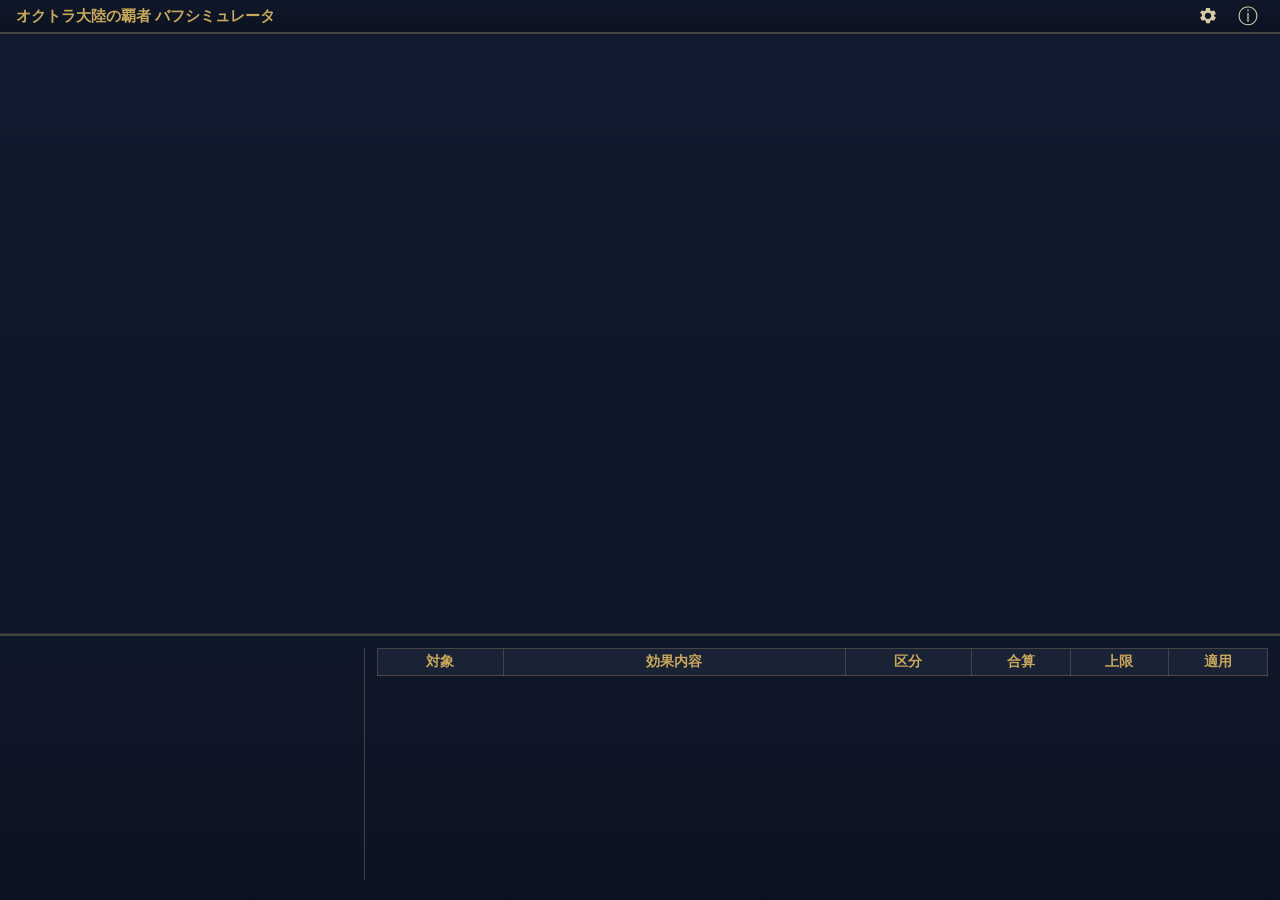
==== templates/index.html @ 97834481 "add google analytics" ====
<!DOCTYPE html>
<html lang="ja">
<head>
  <!-- Google tag (gtag.js) -->
  <script async src="https://www.googletagmanager.com/gtag/js?id=G-49N0MKEGGM"></script>
  <script>
    window.dataLayer = window.dataLayer || [];
    function gtag(){dataLayer.push(arguments);}
    gtag('js', new Date());

    gtag('config', 'G-49N0MKEGGM');
  </script>

  <meta charset="UTF-8">
  <title>大陸の覇者　バフシミュレータ</title>
  <link rel="stylesheet" href="/static/style.css?v=20260131" type="text/css">
  <link rel="icon" href="/static/favicon/favicon.ico">
</head>
<body>
  <div id="global-tooltip" role="tooltip"></div>

  <div class="app">
    
  <header class="app-header">
    <div class="app-title">オクトラ大陸の覇者 バフシミュレータ</div>
    <div class="header-actions">
      <button class="header-btn" id="open-settings" aria-label="設定">
        <svg viewBox="0 0 24 24" class="icon-gear" aria-hidden="true">
          <path d="M19.14 12.94c.04-.31.06-.63.06-.94s-.02-.63-.06-.94l2.03-1.58a.5.5 0 0 0 .12-.64l-1.92-3.32a.5.5 0 0 0-.6-.22l-2.39.96a7.03 7.03 0 0 0-1.63-.94l-.36-2.54a.5.5 0 0 0-.5-.42h-3.84a.5.5 0 0 0-.5.42l-.36 2.54c-.58.23-1.12.54-1.63.94l-2.39-.96a.5.5 0 0 0-.6.22L2.68 7.84a.5.5 0 0 0 .12.64l2.03 1.58c-.04.31-.06.63-.06.94s.02.63.06.94L2.8 13.52a.5.5 0 0 0-.12.64l1.92 3.32c.13.22.39.31.6.22l2.39-.96c.5.4 1.05.71 1.63.94l.36 2.54c.05.24.26.42.5.42h3.84c.25 0 .46-.18.5-.42l.36-2.54c.58-.23 1.12-.54 1.63-.94l2.39.96c.22.09.47 0 .6-.22l1.92-3.32a.5.5 0 0 0-.12-.64l-2.03-1.58ZM12 15.5A3.5 3.5 0 1 1 12 8a3.5 3.5 0 0 1 0 7.5Z"/>
        </svg>
      </button>
      <button class="header-btn" id="open-help">ⓘ</button>
    </div>
  </header>
  

    <!-- 上：操作エリア -->
    <div class="control-panel">
      <div class="character-ability-cards">
        <!-- JSで8枠生成 -->
      </div>
    </div>

    <!-- 下：結果表示エリア -->
    <div class="summary-pane">
      <div class="summary-filters" id="summary-filters">
        <!-- JSで描画 -->
      </div>

    <!--<table id="resultTable">-->
      <div class="summary-table">
        <table class="effect-summary">
            <thead>
            <tr>
                <th>対象</th>
                <th>効果内容</th>
                <th>区分</th>
                <th>合算</th>
                <th>上限</th>
                <th>適用</th>
            </tr>
            </thead>
            <tbody id="effect-summary-body"></tbody>
        </table>
      </div>
    </div>
  </div>

  <!-- Ability Select Modal -->
  <div id="abilityModal" class="modal hidden">
    <div class="modal-backdrop"></div>

    <div class="modal-content">
      <div class="modal-header">
        <h3 id="modalCharacterName">キャラクター名</h3>
        <!--<button id="modalCloseBtn">×</button>-->
      </div>

      <div class="modal-tabs">
        <button class="modal-tab active" data-tab="battle">バトアビ</button>
        <button class="modal-tab" data-tab="ex">必殺/EX/技変化</button>
        <button class="modal-tab" data-tab="support">サポアビ</button>
      </div>

      <div class="modal-body">
        <!-- 後で中身を描画 -->
      </div>

      <div class="modal-footer">
        <button id="modalCancelBtn">キャンセル</button>
        <button id="modalOkBtn">適用</button>
      </div>
    </div>
  </div>

  <!-- Help Modal -->
  <div id="help-modal" class="modal hidden">
    <div class="modal-backdrop"></div>

    <div class="modal-content help-modal">
      <div class="modal-header">
        <h2>このツールについて</h2>
        <button class="modal-close" id="close-help">×</button>
      </div>

      <div class="modal-body">
        <section>
          <h3>概要</h3>
          <p>
            本ツールは「オクトパストラベラー 大陸の覇者」における<br>
            バフ・デバフ効果を整理・合算して確認するための補助ツールです。<br>
            <br>
            キャラクターとアビリティの一覧は game8 さんからWebスクレイピングで取得しています。<br>
            <a class="a-link" href="https://game8.jp/octopathtraveler-sp" target="_blank">
              https://game8.jp/octopathtraveler-sp
            </a>
          </p>
        </section>

        <section>
          <h3>数値について</h3>
          <ul>
            <li>表示される数値は効果量の理論上の合算結果です</li>
            <li>ゲーム内挙動と完全一致を保証するものではありません</li>
            <li>フィルタ項目(下線あり)や計算結果部分は、スマホやタブレットはタップで、PCはマウスオーバーで詳細説明が出て来ます</li>
          </ul>
        </section>

        <section>
          <h3>完成度について</h3>
          <p>
            新仕様に対応しきれていない点や細かいバグは取り切れていないところなど<br>
            ご了承いただけますと幸いです。<br>
            <br>
            現状設定ボタンは効かないですが、そのうち何かしら追加するつもりです。<br>
            （キャラリストの事前選択や、キャラ・アビリティ設定状態の保存など）<br>
            <br>
            大きなバグや改善要望などありましたら、以下Xのアカウントまでご連絡ください。<br>
            <a class="a-link" href="https://x.com/syura_krm" target="_blank">@syura_krm</a>
          </p>
        </section>

        <section>
          <h3>変更履歴</h3>
          <p>
            <b>2026/02/09</b><br>
            ・キャラ固有特殊効果による効果値を重複合算しないよう調整<br>
            ・キャラ固有特殊効果がバトアビまたはサポアビ扱いの場合に適切な区分へ表示されるよう調整<br>
            ・ツールチップ表示の内部バグを修正<br>
            <br>
            <b>2026/02/01</b><br>
            ・条件付きで 前衛全体化／前後衛全体化／敵全体化 する効果、および拡散のルーンは<br>
            　効果範囲の広いほうが適用されるよう調整<br>
            <br>
            <b>2026/01/31</b><br>
            ・バフ・デバフの上限を変更する効果を設定画面で個別項目に切り出し<br>
            ・ハイライト設定時、キャラ選択を対象キャラに絞る機能を追加<br>
            ・スマホで使い続けると画面がハングする事象に対応（解消してない可能性もあり）<br>
            <br>
            <b>2026/01/28</b><br>
            ・「属性ダメージアップ」の効果を結果に追加<br>
            ・「属性攻撃でクリティカルが発生するようになる」の効果を結果欄に追加<br>
            ・「弱点を突いたときのダメージアップX%」の効果を結果欄に追加<br>
            ・「ダメージ上限アップ」「必ずクリティカル」「威力アップ」は全て結果欄でバトアビ枠として表示するよう変更<br>
            ・「バディ」が対象の効果は対象キャラが誰であっても結果欄に含めるよう変更<br>
            ・「バトアビによるXXXの上限がX%になる」のサポアビ効果が、結果欄でサポアビ枠に反映されていたバグを修正<br>
            ・「前衛と後衛に」と記載された効果が結果欄に表示されないバグを修正<br>
            ・一部全角%を含む効果が結果欄に表示されないバグを修正<br>
            ・複数の物理/属性を同時に付与する効果が一部結果欄へ反映されないバグを修正<br>
            ・一部アビリティで存在しない「物理耐性ダウン」「属性耐性ダウン」の効果が結果欄に表示されてしまうバグを修正<br>
          </p>
        </section>
        
        <section class="note">
          <p>
            ※ 本ツールは非公式の解析・補助ツールです。
          </p>
        </section>
      </div>
    </div>
  </div>

  <div id="settings-modal" class="modal hidden">
    <div class="modal-backdrop"></div>

    <div class="modal-content settings-modal">

      <div class="settings-header">
        <h2>設定画面</h2>
      </div>

      <div class="modal-body settings-body">
        <!-- 後で中身を描画 -->
      </div>

      <div class="modal-footer settings-footer">
        <div class="footer-left">
          <button id="settingsModalResetBtn" class="btn-reset">
            リセット
          </button>
        </div>

        <div class="footer-right">
          <button id="settingsModalCancelBtn">キャンセル</button>
          <button id="settingsModalOkBtn">適用</button>
        </div>
      </div>

    </div>
  </div>

  <script src="/static/constants.js?v=20260131"></script>
  <script src="/static/state.js?v=20260131"></script>
  <script src="/static/ui_render.js?v=20260209"></script>
  <script src="/static/ui_handlers.js?v=20260209"></script>
  <script src="/static/app.js?v=20260129"></script>
</body>

</html>
---- static/style.css ----
@charset "utf-8";

:root {
  --bg-main: #1a1714;        /* 全体背景 */
  --bg-panel: #23201c;       /* カード背景 */
  --bg-panel-light: #2c2823; /* hover / active */

  --text-main: #e8e2d6;      /* 基本文字 */
  --text-sub: #b9b2a6;       /* 説明文 */

  --accent-gold: #c9a85c;
  --accent-blue: #3a4f7a;
}


body {
    font-family: sans-serif;
    margin: 16px;
    background: linear-gradient(
      180deg,
      #0b1220 0%,
      #070b14 100%
    );
    color: var(--text-main);
}

html, body {
  height: 100%;
  margin: 0;
  background-color: #0b1220;
}

/* 
==================================================
　　ヘッダー部分
==================================================
*/

.app-header {
  display: flex;
  align-items: center;
  justify-content: space-between;

  padding: 0px 16px;
  border-bottom: 2px solid #444;

  background: linear-gradient(
    180deg,
    #0f172a 0%,
    #0b1220 100%
  );
}

.header-actions {
  margin-left: auto;
  display: flex;
  align-items: center;
  gap: 8px;
}

.app-title {
  line-height: 1.2;
  font-size: 15px;
  font-weight: 700;
  color: var(--accent-gold);
}

.header-btn {
  all: unset;              /* デフォルトスタイル完全除去 */
  cursor: pointer;

  display: inline-flex;
  align-items: center;
  justify-content: center;

  width: 32px;
  height: 32px;

  color: #d8caa4;          /* 必要に応じて */
}

.header-btn:hover {
  color: #ffffff;
  background: rgba(201,162,77,0.15);
}

.header-btn:focus-visible {
  outline: 2px solid #c9b37e;
  outline-offset: 2px;
}

.icon-gear {
  width: 20px;
  height: 20px;
  display: block; /* baseline 問題回避 */
  fill: currentColor;
}

#open-help {
  font-size: 20px;
  line-height: 1;
}

/* 
==================================================
　　ヘルプモーダル部分
==================================================
*/

.help-modal {
  max-width: 640px;
}

.help-modal h3 {
  margin-top: 16px;
  margin-bottom: 6px;
  font-size: 14px;
  color: var(--accent-gold);
}

.help-modal p,
.help-modal li {
  font-size: 13px;
  line-height: 1.6;
}

.help-modal ul {
  padding-left: 18px;
}

.help-modal .note {
  margin-top: 16px;
  font-size: 12px;
  color: #9ca3af;
}

/* 
==================================================
　　ボディ共通部分
==================================================
*/

.control-panel {
  flex: 1;                /* 残り全部使う */
  overflow-y: auto;       /* ここだけスクロール */
  padding: 12px;
  background: linear-gradient(
    180deg,
    #111a2e 0%,
    #0d1628 100%
  );
  border-bottom: 1px solid rgba(201,162,77,0.15);
}

.summary-pane {
  height: 240px;          /* ← 固定 */
  border-top: 2px solid #444;
  padding: 12px;
  background: linear-gradient(
    180deg,
    #0f172a 0%,
    #0b1220 100%
  );
  color: #e5e7eb;
}

.app {
  display: flex;
  flex-direction: column;
  height: 100vh;
}

.slot-header {
  background: #16233d;
  border-left: 3px solid var(--accent-gold);
  color: #f1ede3;
}

.ability {
    margin-left: 12px;
}

/* 
==================================================
　　結果表示部分
==================================================
*/
.tabs {
  margin-bottom: 8px;
}

.tab {
  background: #334155;
  color: #e5e7eb;
  border: none;
  padding: 6px 12px;
  margin-right: 4px;
  cursor: pointer;
}

.tab.active {
  background: #2563eb;
}

table {
  width: 100%;
  border-collapse: collapse;
  font-size: 14px;
  background: rgba(15,23,42,0.6);
}

th, td {
  border: 1px solid #444;
  padding: 4px 6px;
  text-align: center;
}

th {
  background: #1a2236;
  color: var(--accent-gold);
  border-bottom: 1px solid rgba(201,162,77,0.3);
}

td {
  color: var(--text-main);
  text-overflow: ellipsis;
  /* 
   * overflow: hidden は tooltip 表示を阻害するため使用しない
   * はみ出しが問題になった場合は cell-text ラッパーを導入する
   */
  white-space: nowrap;
}

/* 説明部分を小さく */
.desc {
  color: var(--text-sub);
  font-size: 12px;
  line-height: 1.4;
}

tr.group-start td {
  border-top: 2px solid rgba(201,162,77,0.4);
}

tr.group-continued td {
  border-top: 1px dashed rgba(201,162,77,0.15);
  color: var(--text-muted);
}

/* Summary Pane Layout */

.summary-pane {
  display: flex;
  gap: 12px;
}

/* Filters (Left) */

.summary-filters {
  width: 340px;
  min-width: 240px;
  border-right: 1px solid #444;
  padding-right: 12px;

  display: flex;
  flex-wrap: wrap;
  flex-direction: column;
  gap: 8px 16px;
  margin-bottom: 8px;

  overflow-y: auto;
}

/* フィルタグループ */
.filter-group {
  border: 1px solid rgba(201,162,77,0.25);
  background: rgba(15,23,42,0.6);
  padding: 4px;
  display: flex;
  align-items: center;
  gap: 6px;
}

.filter-title {
  font-size: 12px;
  color: var(--accent-gold);
  margin-bottom: 6px;
  border-bottom: 1px solid rgba(201,162,77,0.25);
  padding-bottom: 2px;
  white-space: nowrap;
  width: 70px;
}

/* タブ（攻撃 / 防御） */
.filter-options {
  display: flex;
  gap: 4px;
  flex-wrap: wrap;
}

.filter-options button {
  flex: 1;
  background: #111827;
  border: 1px solid #444;
  color: #cbd5f5;
  font-size: 12px;
  padding: 4px 0;
  border-radius: 6px;
  cursor: pointer;
  width: 50px;
}

.filter-options button.active {
  background: #1a2236;
  border-color: var(--accent-gold);
  color: var(--accent-gold);
}

/* ラジオ */
.filter-radio {
  display: block;
  font-size: 12px;
  margin-bottom: 4px;
  cursor: pointer;
}

.filter-radio input {
  margin-right: 6px;
}

/* セレクト */
.summary-filters select {
  width: 100%;
  background: #0f172a;
  color: #e5e7eb;
  border: 1px solid #444;
  padding: 4px;
  font-size: 12px;
}

/* Table (Right) */

.summary-table {
  flex: 1;
  overflow-y: auto;
}

/* グルーピング表示 */
#effect-summary-body tr.group-odd {
  background-color: rgba(255, 255, 255, 0.02);
}

#effect-summary-body tr.group-even {
  background-color: transparent;
}


/* テーブル高さを固定ペインに収める */
.effect-summary {
  width: 100%;
}

.effect-summary {
  table-layout: fixed;
}

/* 対象 */
.effect-summary th:nth-child(1),
.effect-summary td:nth-child(1) {
  width: 80px;
}

/* 効果内容 */
.effect-summary th:nth-child(2),
.effect-summary td:nth-child(2) {
  width: 240px;
}

/* 区分 */
.effect-summary th:nth-child(3),
.effect-summary td:nth-child(3) {
  width: 80px;
}

/* 合算 */
.effect-summary th:nth-child(4),
.effect-summary td:nth-child(4) {
  width: 60px;
}

/* 上限 */
.effect-summary th:nth-child(5),
.effect-summary td:nth-child(5) {
  width: 60px;
}

/* 適用 */
.effect-summary th:nth-child(6),
.effect-summary td:nth-child(6) {
  width: 60px;
}

/* capped 表示用（後で使える） */
.effect-summary td.capped {
  color: #63f86b;
  font-weight: bold;
}

/* capが増えている／capに到達しているときだけ色を変える */
.effect-summary td.cap-increased {
  color: #fcc97d;
  font-weight: bold;
}

/* 
==================================================
　　カード／モーダルのタブ共通
==================================================
*/
.card-tabs,
.modal-tabs {
  display: flex;
  gap: 4px;
  margin-bottom: 8px;
}

.card-tab,
.modal-tab {
  flex: 1;
  padding: 6px 0;
  background: transparent;
  border: 1px solid rgba(201,162,77,0.3);
  color: #cbd5e1;
  cursor: pointer;
  border-radius: 6px 6px 0 0;
}

.card-tab.active,
.modal-tab.active {
  background: linear-gradient(
    180deg,
    rgba(201,162,77,0.35),
    rgba(201,162,77,0.15)
  );
  color: #f8fafc;
  border-bottom: none;
}


/* 
====================
　　キャラクターカード部分
====================
*/
.character-ability-cards {
  display: grid;
  grid-template-columns: repeat(2, 1fr);
  gap: 12px;
}

.character-card {
  display: flex;
  background: var(--bg-panel);
  border: 1px solid var(--accent-gold);
  border-radius: 8px;
  padding: 8px;
  gap: 12px;
}

/* 左 4割 */
.card-left {
  width: 30%;
  display: flex;
  flex-direction: column;
  align-items: stretch;
  gap: 8px;
}

.character-select {
  background: var(--bg-panel-light);
  color: var(--text-main);
  border: 1px solid var(--accent-gold);
}

.character-icon {
  height: 96px;
  background: #000;
  border: 1px solid var(--accent-gold);
}

/* 右 6割 */
.card-right {
  width: 70%;
  display: flex;
  flex-direction: column;
  min-width: 0;
}

.card-tabs {
  flex-shrink: 0;
}

.card-tab-body {
  flex: 1;
  overflow-y: auto;
}

.ability-edit-btn {
  margin-top: auto;
  background: var(--accent-blue);
  color: var(--text-main);
  border: none;
  padding: 6px;
  cursor: pointer;
}

/*
==================================================
　　キャラクターカードのキャラ選択部分
==================================================
*/
.character-select {
  position: relative;
  font-size: 13px;
}

.selected-character {
  background: #0f172a;
  padding: 6px;
  cursor: pointer;
  border-radius: 4px;
  border: 1px solid #334155;
  display: flex;
  align-items: center;
  justify-content: center;
  color: #94a3b8;
}

.selected-character.has-value {
  justify-content: flex-start;
  color: #e5e7eb;
}

.character-dropdown {
  position: absolute;
  top: 100%;
  left: 0;
  z-index: 10;
  background: #1e293b;
  border: 1px solid #334155;
  width: 100%;
  max-height: 40vh;
  overflow-y: hidden;
  overflow: hidden;
  min-width: 300px;
}

.dropdown-scroll {
  max-height: 40vh;
  overflow-y: auto;
  scrollbar-gutter: stable;
  background: #1e293b;
}

.hidden {
  display: none;
}

.job-header {
  padding: 6px;
  font-weight: bold;
  cursor: pointer;
  background: #0f172a;
  display: flex;
  justify-content: space-between;
  align-items: center;
}

.job-header::after {
  content: "+";
  opacity: 0.7;
}

.job-group {
  border-bottom: 1px solid #334155;
}

.job-group.open .job-header::after {
  content: "−";
}

.job-characters {
  display: none;
  padding-left: 8px;
  overflow: hidden;
  transition: max-height 0.25s ease, opacity 0.2s ease;
  opacity: 0;
}

.job-group.open .job-characters {
  display: block;
  opacity: 1;
}

.char-option {
  padding: 4px 6px;
  cursor: pointer;
  font-size: 12px;
  line-height: 1.4;
}

.char-option:hover {
  background: #334155;
}

.reset-option {
  padding: 8px 10px;
  cursor: pointer;
  color: #cbd5f5;
  font-style: italic;
  border-bottom: 1px solid #334155;
}

.reset-option:hover {
  background: rgba(255,255,255,0.08);
}

/*
==================================================
　　アビリティ選択モーダル
==================================================
*/
.modal.hidden {
  display: none;
}

.modal {
  position: fixed;
  inset: 0;
  z-index: 1000;
}

.modal-backdrop {
  position: absolute;
  inset: 0;
  background: rgba(0, 0, 0, 0.6);
}

.modal-content {
  position: relative;
  margin: 60px auto;
  display: flex;
  flex-direction: column;
  max-height: 80vh;
  width: 720px;
  background: #111a2e;
  border: 1px solid rgba(201,162,77,0.3);
  border-radius: 6px;
  padding: 12px;
}

.modal-body {
  max-height: 60vh;
  overflow-y: auto;
}

.modal-header {
  display: flex;
  justify-content: space-between;
  align-items: center;
}

.modal-footer {
  display: flex;
  justify-content: flex-end;
  align-items: center;
  gap: 12px;
  padding: 12px;
  border-top: 1px solid rgba(201,162,77,0.25);
}

.modal-footer button, .settings-section button {
  min-width: 120px;
  padding: 6px 16px;
  border-radius: 6px;
  font-size: 14px;
}

#modalCancelBtn {
  background: #334155;
  color: #cbd5e1;
}

#modalOkBtn {
  background: linear-gradient(180deg, #c9a24d, #9f8542);
  color: #111;
  font-weight: bold;
}

.modal-ability.readonly {
  opacity: 0.85;
}

.modal-ability.readonly label {
  cursor: default;
}

.modal-ability.readonly input {
  display: none;
}

/* 
==================================================
　　設定モーダル部分
==================================================
*/

.settings-modal {
  position: relative;
  margin: 60px auto;
  display: flex;
  flex-direction: column;
  max-height: 80vh;
  width: 800px;
  background: #111a2e;
  border: 1px solid rgba(201,162,77,0.3);
  border-radius: 6px;
  padding: 12px;
}

.settings-header {
  padding: 12px 16px;
  font-size: 16px;
  font-weight: 600;
  border-bottom: 1px solid #444;
  background: #1b1b1b;
}

.settings-header h2 {
  font-size: 16px;
  line-height: 1.2;
  margin: 0;
}

.settings-body {
  padding: 12px 16px;
  overflow-y: auto;
}

.highlight-title, .settings-section-title {
  font-weight: 600;
  font-size: 18px;
  margin-bottom: 12px;
}

.highlight-title.has-tooltip, .settings-section-title.has-tooltip {
  position: relative;
  display: inline-block;
  cursor: help;
}

/* 下線 */
.highlight-title.has-tooltip::after, .settings-section-title.has-tooltip::after {
  content: "";
  position: absolute;
  left: 0;
  right: 0;
  bottom: -2px;
  height: 1px;
  background: none;
  border-bottom: 1px dotted rgba(255, 255, 255, 0.5);
}

/* hover時に「ここ触れるよ感」を出す */
.highlight-title.has-tooltip:hover::after, .settings-section-title.has-tooltip:hover::after {
  background: rgba(255, 255, 255, 0.7);
}

/* 
　　保存／ロード部分
*/
.settings-section {
  margin-bottom: 16px;
}

.save-load-buttons {
  display: flex;
  align-items: center;
  gap: 8px;
}

.save-load-buttons .btn {
  padding: 4px 12px;
  font-size: 12px;
  background: linear-gradient(180deg, #c9a24d, #9f8542);
  color: #111;
  font-weight: bold;
}

/* ハイライト設定との区切り */
.save-load-section {
  padding-bottom: 10px;
  border-bottom: 1px solid #444;
}

.save-load-message {
  margin-left: 12px;
  font-size: 14px;
  color: #7fd3a1; /* 成功系グリーン */
  opacity: 0;
  transition: opacity 0.3s ease;
  pointer-events: none;
}

.save-load-message.visible {
  opacity: 1;
}

/* 
　　ハイライト設定部分
*/
.highlight-section {
  margin-bottom: 12px;
  font-size: 13px;
  border: 1px solid rgba(201,162,77,0.15);
  padding: 4px;
}

.highlight-section-title {
  font-size: 16px;
  font-weight: 600;
  margin-bottom: 6px;
  border-bottom: 1px solid #444;
}

.highlight-category {
  margin-bottom: 12px;
}

.highlight-category-title {
  font-weight: 600;
  margin-bottom: 6px;
  border-bottom: 1px solid #444;
}

.stack-group-options, .cap-highlight-root, .only-highlights-options {
  margin: 8px;
}

.highlight-row {
  display: flex;
  gap: 8px;
  margin: 4px 0;
  flex-wrap: wrap;
}

.highlight-option {
  display: inline-flex;
  align-items: center;
  gap: 4px;
  padding: 2px 6px;
  border-radius: 4px;
  background: #222;
  white-space: nowrap;
  min-width: 70px;
}

.settings-footer {
  justify-content: space-between;
}

.footer-left {
  display: flex;
  align-items: center;
}

#settingsModalCancelBtn {
  background: #334155;
  color: #cbd5e1;
}

#settingsModalOkBtn {
  background: linear-gradient(180deg, #c9a24d, #9f8542);
  color: #111;
  font-weight: bold;
}

#settingsModalResetBtn {
  border: 1px solid rgba(209,178,111,0.4);
  background: transparent;
  color: #d1b26f;           /* 少し注意喚起色 */
  box-shadow: 0 2px 0 rgba(209, 178, 111, 0.267);
}

#settingsModalResetBtn:hover {
  background: rgba(209,178,111,0.12);
}

#settingsModalResetBtn:active {
  box-shadow: 0 0 0 rgba(209, 178, 111, 0.267);
  transform: translateY(2px);
}



/*
==================================================
　　その他
==================================================
*/
#global-tooltip {
  position: fixed;
  z-index: 9999;

  max-width: 320px;
  white-space: pre-line;

  background: rgba(15, 23, 42, 0.95);
  color: #e5e7eb;
  border: 1px solid rgba(201,162,77,0.35);
  border-radius: 6px;

  padding: 6px 8px;
  font-size: 12px;
  line-height: 1.4;

  pointer-events: none;
  opacity: 0;
  transition: opacity 0.12s ease;
}

.highlight {
  background-color: rgba(255, 237, 170, 0.158);
  box-shadow: inset 1px 0 0 #ffb803c4;
  transition: background-color 0.2s ease;
}
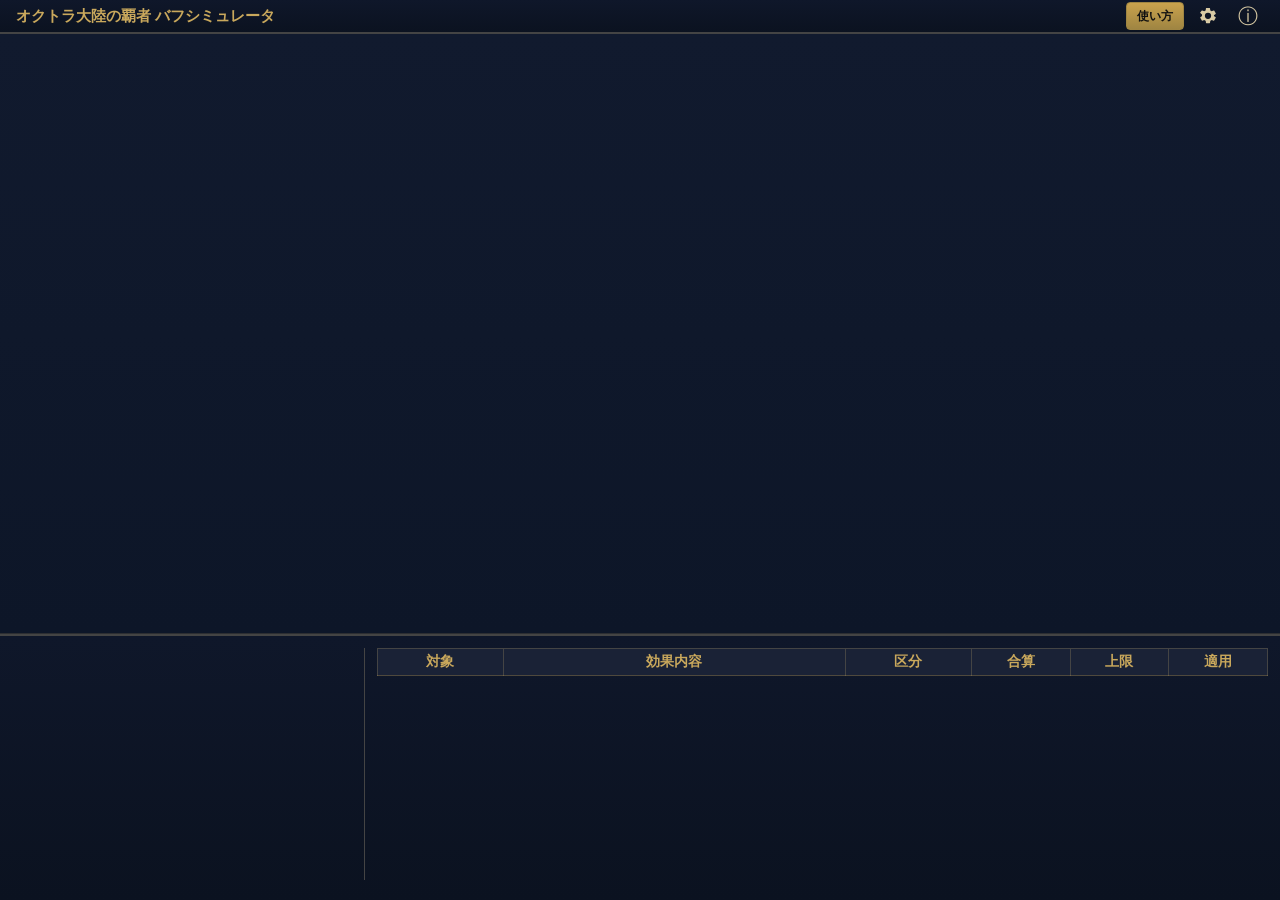
==== commit 42c37e72: "add usage page" ====
--- a/templates/index.html
+++ b/templates/index.html
@@ -13,7 +13,7 @@
 
   <meta charset="UTF-8">
   <title>大陸の覇者　バフシミュレータ</title>
-  <link rel="stylesheet" href="/static/style.css?v=20260131" type="text/css">
+  <link rel="stylesheet" href="/static/style.css?v=20260718" type="text/css">
   <link rel="icon" href="/static/favicon/favicon.ico">
 </head>
 <body>
@@ -24,6 +24,9 @@
   <header class="app-header">
     <div class="app-title">オクトラ大陸の覇者 バフシミュレータ</div>
     <div class="header-actions">
+      <button class="header-btn header-usage-btn" id="open-usage" aria-label="使い方">
+        使い方
+      </button>
       <button class="header-btn" id="open-settings" aria-label="設定">
         <svg viewBox="0 0 24 24" class="icon-gear" aria-hidden="true">
           <path d="M19.14 12.94c.04-.31.06-.63.06-.94s-.02-.63-.06-.94l2.03-1.58a.5.5 0 0 0 .12-.64l-1.92-3.32a.5.5 0 0 0-.6-.22l-2.39.96a7.03 7.03 0 0 0-1.63-.94l-.36-2.54a.5.5 0 0 0-.5-.42h-3.84a.5.5 0 0 0-.5.42l-.36 2.54c-.58.23-1.12.54-1.63.94l-2.39-.96a.5.5 0 0 0-.6.22L2.68 7.84a.5.5 0 0 0 .12.64l2.03 1.58c-.04.31-.06.63-.06.94s.02.63.06.94L2.8 13.52a.5.5 0 0 0-.12.64l1.92 3.32c.13.22.39.31.6.22l2.39-.96c.5.4 1.05.71 1.63.94l.36 2.54c.05.24.26.42.5.42h3.84c.25 0 .46-.18.5-.42l.36-2.54c.58-.23 1.12-.54 1.63-.94l2.39.96c.22.09.47 0 .6-.22l1.92-3.32a.5.5 0 0 0-.12-.64l-2.03-1.58ZM12 15.5A3.5 3.5 0 1 1 12 8a3.5 3.5 0 0 1 0 7.5Z"/>
@@ -93,6 +96,36 @@
     </div>
   </div>
 
+  <!-- Usage Modal -->
+  <div id="usage-modal" class="modal hidden">
+    <div class="modal-backdrop"></div>
+
+    <div class="modal-content help-modal">
+      <div class="modal-header">
+        <h2>使い方</h2>
+        <button class="modal-close" id="close-usage" aria-label="使い方を閉じる">×</button>
+      </div>
+
+      <div class="modal-body">
+        <section>
+          <h3>基本の流れ</h3>
+          <ol>
+            <li>まずは、キャラクターとバトアビを選びます。<br>キャラの位置は関係ありません。「自身とバディに」などは全員に乗ります。</li>
+            <li>次に、左下で表示内容を変更します。<br>特に【キャラ視点】で誰にかかるバフを見るか選択してください。</li>
+            <li>右下に、対象キャラにかかるバフの合計値が表示されます。<br>タップ／マウスオーバーで内訳を確認することもできます。</li>
+          </ol>
+        </section>
+
+        <section>
+          <h3>補足</h3>
+          <p>キャラとバトアビの選択状況は、設定画面から1設定だけ保存・ロードできます。</p>
+          <p>設定画面から、特定の効果を持つキャラ・アビをハイライト／絞り込みできます。</p>
+          <p>左下の項目（下線あり）は、タップ／マウスオーバーで詳細説明が出て来ます</li>
+        </section>
+      </div>
+    </div>
+  </div>
+
   <!-- Help Modal -->
   <div id="help-modal" class="modal hidden">
     <div class="modal-backdrop"></div>
@@ -113,17 +146,10 @@
             キャラクターとアビリティの一覧は game8 さんからWebスクレイピングで取得しています。<br>
             <a class="a-link" href="https://game8.jp/octopathtraveler-sp" target="_blank">
               https://game8.jp/octopathtraveler-sp
-            </a>
-          </p>
-        </section>
-
-        <section>
-          <h3>数値について</h3>
-          <ul>
-            <li>表示される数値は効果量の理論上の合算結果です</li>
-            <li>ゲーム内挙動と完全一致を保証するものではありません</li>
-            <li>フィルタ項目(下線あり)や計算結果部分は、スマホやタブレットはタップで、PCはマウスオーバーで詳細説明が出て来ます</li>
-          </ul>
+            </a><br>
+            データの更新は基本的に木曜25時前後です。<br>
+            <br>
+          </p>
         </section>
 
         <section>
@@ -132,17 +158,34 @@
             新仕様に対応しきれていない点や細かいバグは取り切れていないところなど<br>
             ご了承いただけますと幸いです。<br>
             <br>
-            現状設定ボタンは効かないですが、そのうち何かしら追加するつもりです。<br>
-            （キャラリストの事前選択や、キャラ・アビリティ設定状態の保存など）<br>
-            <br>
             大きなバグや改善要望などありましたら、以下Xのアカウントまでご連絡ください。<br>
             <a class="a-link" href="https://x.com/syura_krm" target="_blank">@syura_krm</a>
           </p>
         </section>
 
         <section>
+          <h3>既知の不具合</h3>
+          <p>
+            ・【設定画面】のフィルタ機能においてバフ/デバフ上限変更効果の適用対象がバトアビであってもサポアビとしてフィルタされてしまう。<br>
+          </p>
+        </section>
+
+        <section>
           <h3>変更履歴</h3>
           <p>
+            <b>2026/07/18</b><br>
+            ・設定画面のハイライト設定で「自身/敵単体のみの効果を除く」オプションを追加<br>
+            ・複数の威力アップがかかる場合に、合計ではなく最大値を表示するよう調整<br>
+            ・「物防・属防アップの効果を無視する」を含む場合に効果量が適切でなかったバグを修正<br>
+            <br>
+            <b>2026/04/22</b><br>
+            ・「敵の弱点を突いた時の上限をXX%にする」の効果に対応。フィルタ項目も追加<br>
+            <br>
+            <b>2026/03/01</b><br>
+            ・「属性耐性ダウンの上限をXX%にする」の効果に対応。フィルタ項目も追加<br>
+            ・フィルタ機能においてデバフ上限変更効果のフィルタが適切に動作していなかったバグを修正<br>
+            ・フィルタ機能のリセットが「キャラ選択をハイライトに絞る」に効いていなかったバグを修正<br>
+            <br>
             <b>2026/02/09</b><br>
             ・キャラ固有特殊効果による効果値を重複合算しないよう調整<br>
             ・キャラ固有特殊効果がバトアビまたはサポアビ扱いの場合に適切な区分へ表示されるよう調整<br>
@@ -209,10 +252,10 @@
     </div>
   </div>
 
-  <script src="/static/constants.js?v=20260131"></script>
-  <script src="/static/state.js?v=20260131"></script>
-  <script src="/static/ui_render.js?v=20260209"></script>
-  <script src="/static/ui_handlers.js?v=20260209"></script>
+  <script src="/static/constants.js?v=20260718"></script>
+  <script src="/static/state.js?v=20260718"></script>
+  <script src="/static/ui_render.js?v=20260718_2"></script>
+  <script src="/static/ui_handlers.js?v=20260718_2"></script>
   <script src="/static/app.js?v=20260129"></script>
 </body>
 
--- a/static/style.css
+++ b/static/style.css
@@ -101,6 +101,26 @@
   line-height: 1;
 }
 
+/* 設定モーダル内のロードボタンと同系統の見た目を、ヘッダー用に縮小 */
+.header-usage-btn {
+  box-sizing: border-box;
+  width: auto;
+  height: 28px;
+  padding: 4px 10px;
+  border: 1px solid #9f8542;
+  border-radius: 4px;
+  background: linear-gradient(180deg, #c9a24d, #9f8542);
+  color: #111;
+  font-size: 12px;
+  font-weight: bold;
+  line-height: 1;
+}
+
+.header-usage-btn:hover {
+  color: #111;
+  background: linear-gradient(180deg, #dfba62, #b29247);
+}
+
 /* 
 ==================================================
 　　ヘルプモーダル部分
@@ -132,6 +152,10 @@
   margin-top: 16px;
   font-size: 12px;
   color: #9ca3af;
+}
+
+.help-modal li {
+  margin-bottom: 8px;
 }
 
 /* 
